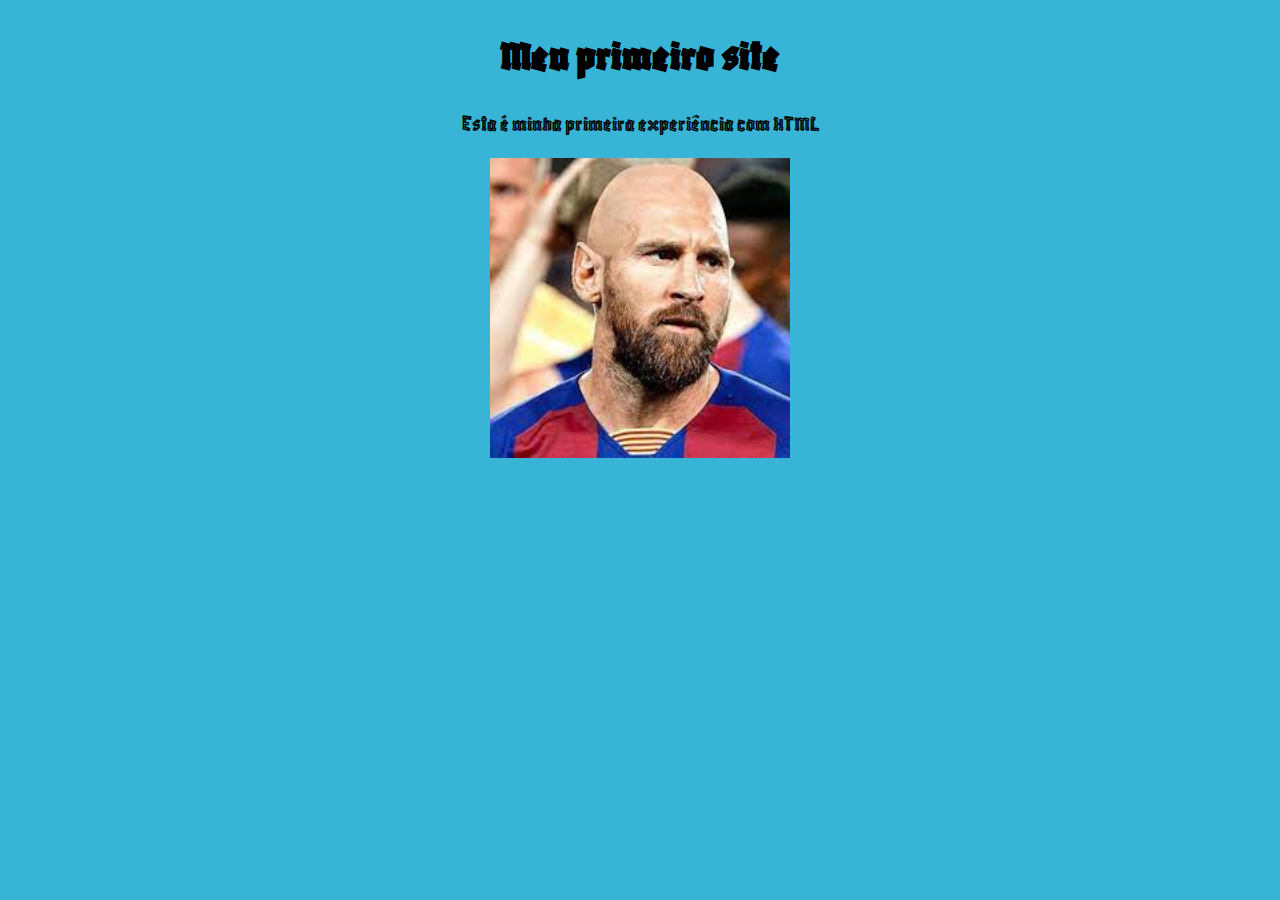
==== index.html @ 6758a0cb "Add files via upload" ====
<!DOCTYPE html>

<html>
<head>
	<title>Meu primeiro site</title>
	<link rel="stylesheet" href="style.css" type="text/css">
	<link rel="preconnect" href="https://fonts.googleapis.com">
<link rel="preconnect" href="https://fonts.gstatic.com" crossorigin>
<link href="https://fonts.googleapis.com/css2?family=Blaka+Hollow&family=Dancing+Script&display=swap" rel="stylesheet">
</head>

<body>
	<h1>Meu primeiro site</h1>
	<p>Esta é minha primeira experiência com HTML</p>
	<img src="[data-uri]" width="300px">
	
	
</body>

</html>
---- style.css ----
body {
	background:#38b4d6;
	font-size: 22px;
	font-family: 'Blaka Hollow', cursive;
}

h1{
	text-align:center;
	color:black;
	font-family: 'Blaka Hollow', cursive;
}
p{
	text-align:center;
	color:black;
	font-family: 'Blaka Hollow', cursive;
}
img{
	display:block;
	margin-left: auto;
	margin-right: auto;
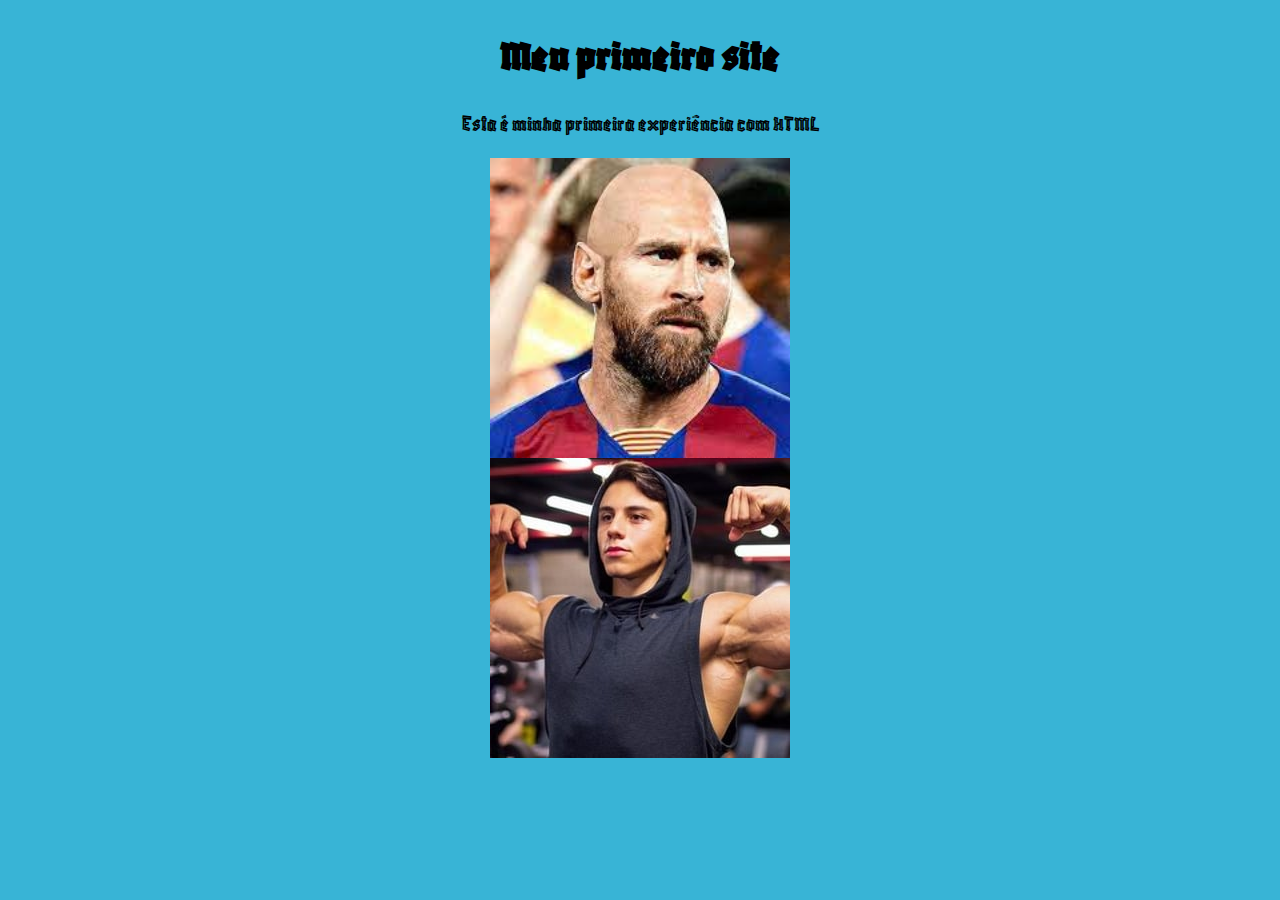
==== commit 4cc9b621: "atualização" ====
--- a/index.html
+++ b/index.html
@@ -13,7 +13,7 @@
 	<h1>Meu primeiro site</h1>
 	<p>Esta é minha primeira experiência com HTML</p>
 	<img src="[data-uri]" width="300px">
-	
+	<img src="img/229724524-1214015079043636-4175391629279819520-n.jpg" width="300px">
 	
 </body>
 
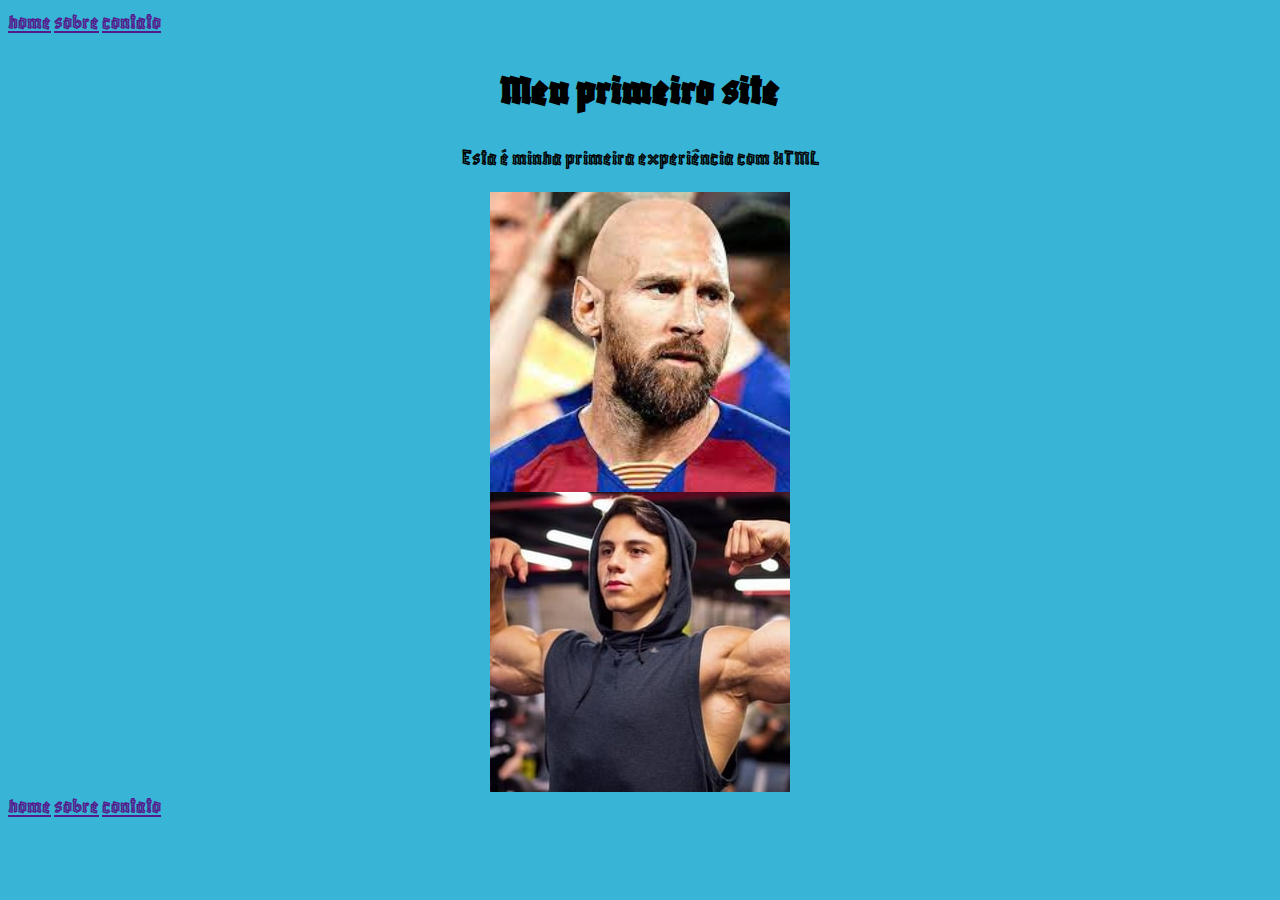
==== commit 1aead59e: "Criando menu de navegação" ====
--- a/index.html
+++ b/index.html
@@ -10,11 +10,19 @@
 </head>
 
 <body>
+	<a href="" >home</a>
+	<a href="" >sobre</a>
+	<a href="" >contato</a>
 	<h1>Meu primeiro site</h1>
+	
 	<p>Esta é minha primeira experiência com HTML</p>
 	<img src="[data-uri]" width="300px">
 	<img src="img/229724524-1214015079043636-4175391629279819520-n.jpg" width="300px">
-	
+
 </body>
 
+<nav>
+	<a href="" >home</a>
+	<a href="" >sobre</a>
+	<a href="" >contato</a>
 </html>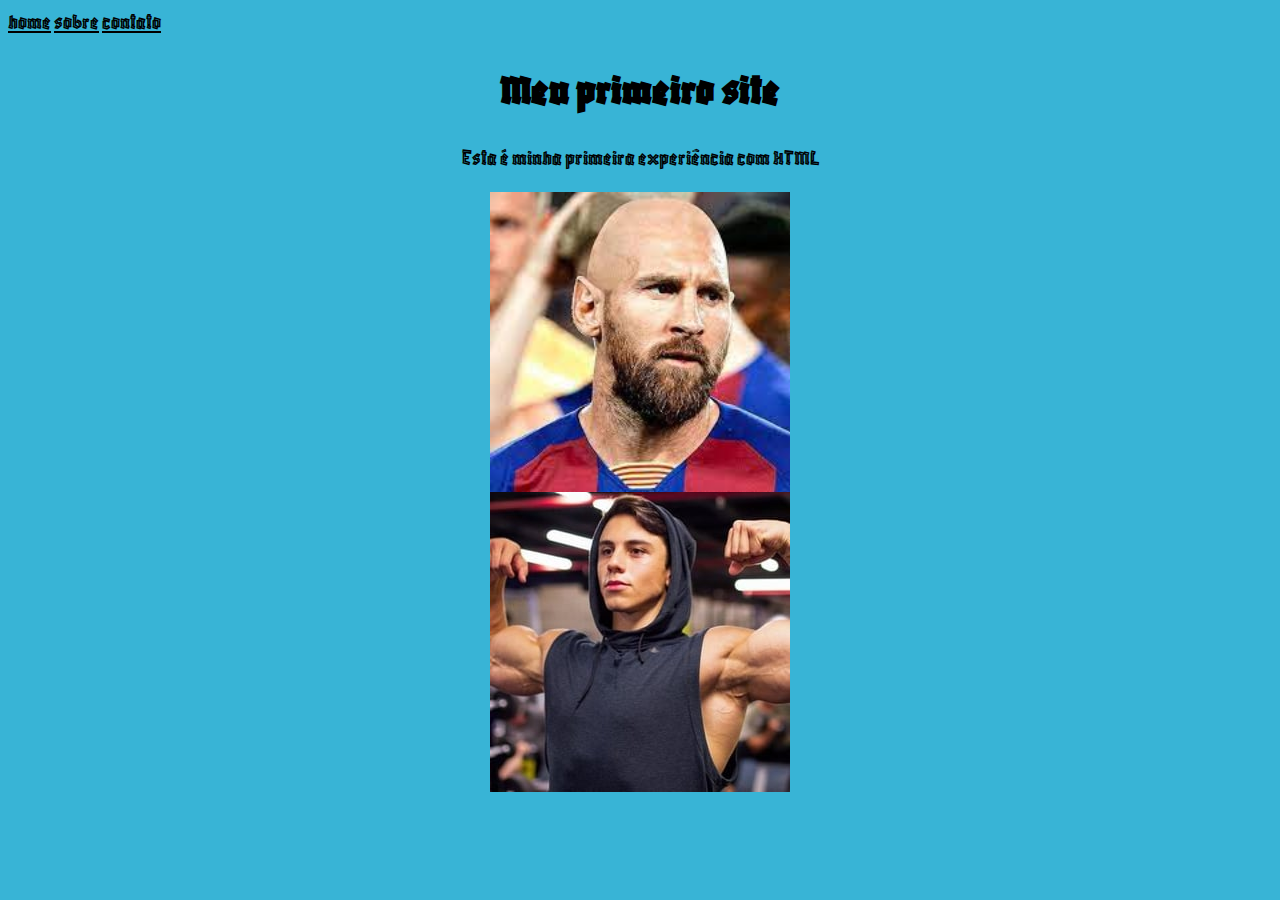
==== commit 279da352: "atualização" ====
--- a/index.html
+++ b/index.html
@@ -14,15 +14,11 @@
 	<a href="" >sobre</a>
 	<a href="" >contato</a>
 	<h1>Meu primeiro site</h1>
-	
+
 	<p>Esta é minha primeira experiência com HTML</p>
 	<img src="[data-uri]" width="300px">
 	<img src="img/229724524-1214015079043636-4175391629279819520-n.jpg" width="300px">
 
 </body>
 
-<nav>
-	<a href="" >home</a>
-	<a href="" >sobre</a>
-	<a href="" >contato</a>
 </html>--- a/style.css
+++ b/style.css
@@ -17,4 +17,15 @@
 img{
 	display:block;
 	margin-left: auto;
-	margin-right: auto;+	margin-right: auto;
+}
+
+a{
+	color:blueviolet;
+}
+	a:hover{
+		color:black;
+	}
+	a:visited{
+		color:black;
+	}